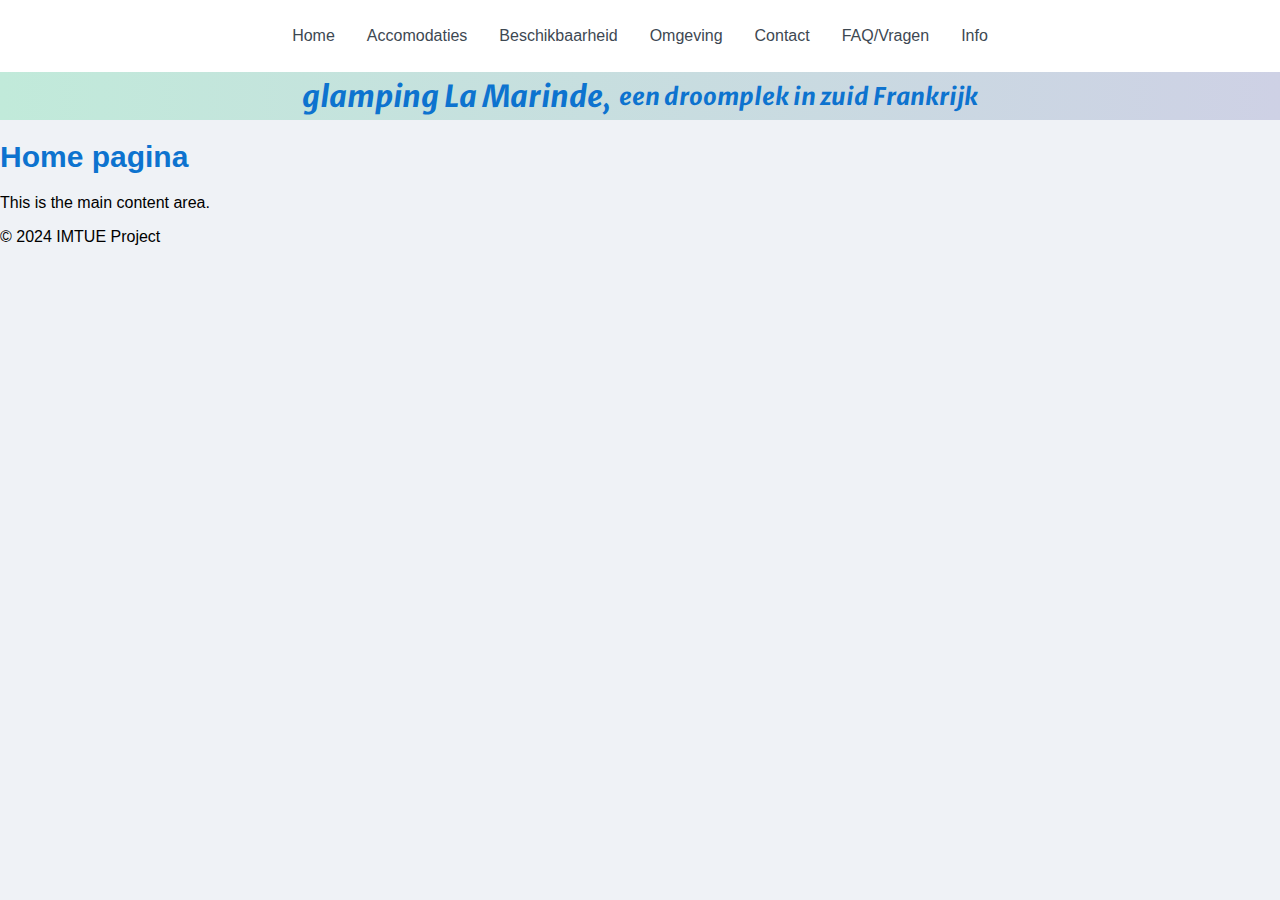
==== index.html @ 5370bd60 "Created functional navigation" ====
<!DOCTYPE html>
<html lang="en">
<head>
    <meta charset="UTF-8">
    <meta name="viewport" content="width=device-width, initial-scale=1.0">
    <title>Glamping La Mirande</title>
    <link rel="stylesheet" href="./CSS/style.css">
    <script src="./JS/main.js"></script>

    <!-- Imports -->
    <style>
        @import url('https://fonts.googleapis.com/css2?family=Merriweather+Sans:ital,wght@0,300..800;1,300..800&display=swap');
    </style>
</head>
<body aria-label="Body" tabindex="0">
    <nav role="menu" aria-label="Main Navigation">
        <ul>
            <li role="menuitem"><a href="/" tabindex="1">Home</a></li>
            <li role="menuitem"><a href="./accomodaties.html" tabindex="2">Accomodaties</a></li>
            <li role="menuitem"><a href="./beschikbaarheid.html" tabindex="3">Beschikbaarheid</a></li>
            <li role="menuitem"><a href="./omgeving.html" tabindex="4">Omgeving</a></li>
            <li role="menuitem"><a href="./contact.html" tabindex="5">Contact</a></li>
            <li role="menuitem"><a href="./faq.html" tabindex="6">FAQ/Vragen</a></li>
            <li role="menuitem"><a href="./info.html" tabindex="7">Info</a></li>            
        </ul>
    </nav>

    <header aria-label="Titel" tabindex="8">
        <h1 tabindex="9" class="merriweather-sans-h1">glamping La Marinde, </h1>
        <h2 tabindex="10" class="merriweather-sans-h1"> een droomplek in zuid Frankrijk</h2>
    </header>
    
    <main aria-label="Main"  tabindex="11">
        <h1 tabindex="12">Home pagina</h1>
        <p tabindex="13">This is the main content area.</p>
    </main>
    <footer aria-label="Footer" tabindex="14">
        <p tabindex="15" >&copy; 2024 IMTUE Project</p>
    </footer>
</body>
</html>
---- CSS/style.css ----
/* Base styling for the project */
body {
    background-color: #EFF2F6;
    margin: 0;
    padding: 0;
    font-family: Arial, sans-serif;
    color: white;
}

p {
    color: black;
}
/* Header */
header {
    display: flex;
    justify-content: center;
    align-items: center;
    text-align: center;
    background: linear-gradient(to right, #C1EADA, #CED1E5);
    color: #0D73CF;
    text-align: center;
    height: 3rem;
}

.merriweather-sans-h1 {
    font-family: "Merriweather Sans", "Merriweather Sans Fallback";
    font-optical-sizing: auto;
    font-style: normal;
    font-style: italic;
}

h1 {
    font-size: 30px;
    color: #0D73CF;
}

h2 {
    font-size: 24px;
    margin-left: 0.5rem;
}

header h1, header h2 {
    align-items: center;
}

/* Navigation */
nav {
    background-color: white;
    overflow: hidden;
    display: flex;
    justify-content: center;
    height: 4.5rem;
    align-items: center;
}

nav ul {
    list-style-type: none;
    margin: 0;
    padding: 0;
    display: flex;
}

nav li {
    display: inline;
    position: relative; 
}

nav a {
    float: left;
    display: block;
    color: #3D4852;
    text-align: center;
    padding: 14px 16px;
    text-decoration: none;
}
/* Navigation animation */
nav li::before, nav li::after {
    content: "";
    display: block;
    position: absolute;
    left: 0;
    width: 100%;
    height: 0.1rem;
    background-color: #3D4852;
    transition: transform 0.3s ease, opacity 0.3s ease;
    opacity: 0; 
}

nav li::before {
    top: 0;
    transform: translateY(-200%);
}

nav li::after {
    bottom: 0;
    transform: translateY(200%);
}

nav li:hover::before, nav li:hover::after, nav li.active::before, nav li.active::after {
    transform: translateY(0);
    opacity: 1; 
}
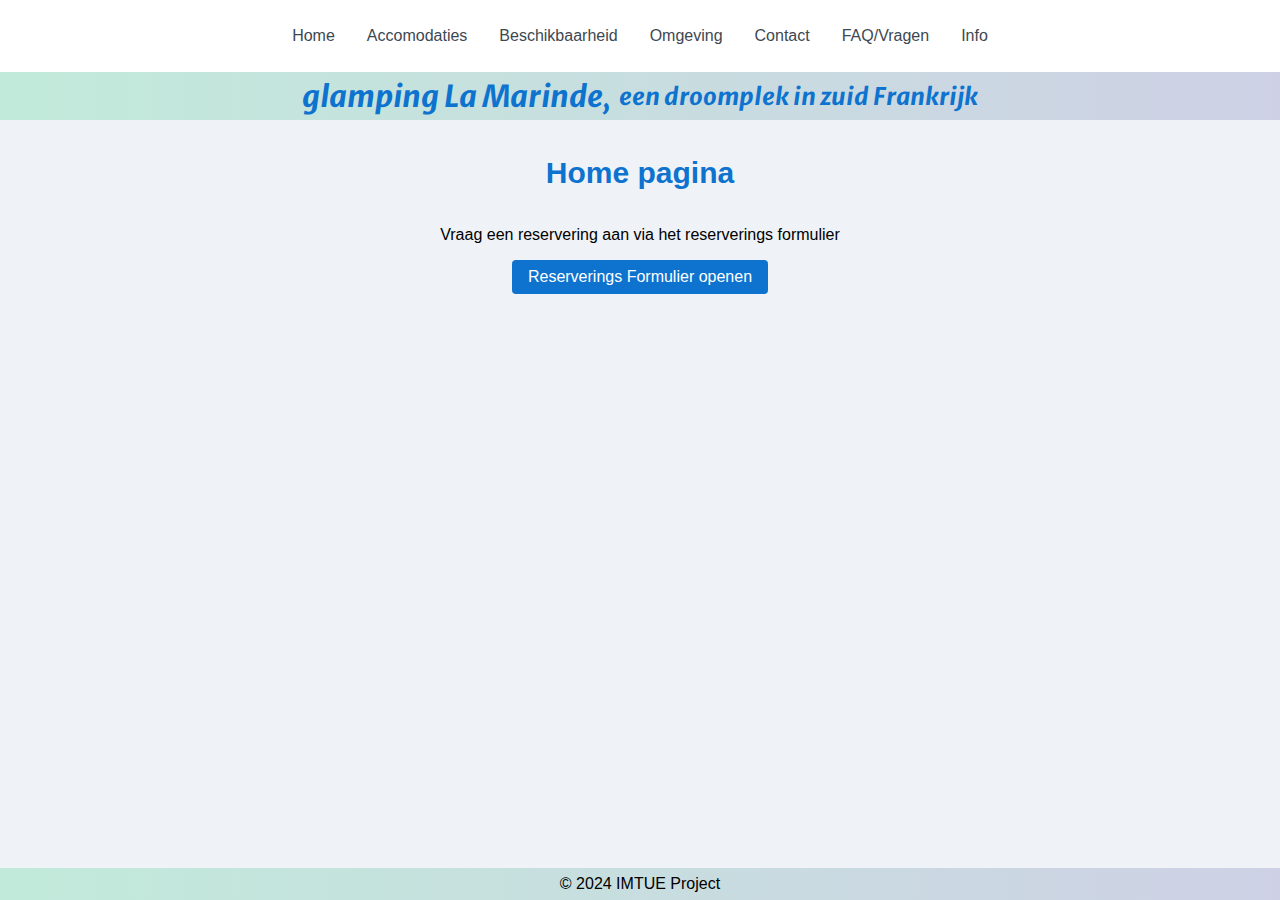
==== commit 150f4c61: "Added form, todo: fix checboxes, check accesibilty" ====
--- a/index.html
+++ b/index.html
@@ -26,16 +26,17 @@
     </nav>
 
     <header aria-label="Titel" tabindex="8">
-        <h1 tabindex="9" class="merriweather-sans-h1">glamping La Marinde, </h1>
-        <h2 tabindex="10" class="merriweather-sans-h1"> een droomplek in zuid Frankrijk</h2>
+        <h1 tabindex="9" class="merriweather-sans">glamping La Marinde, </h1>
+        <h2 tabindex="10" class="merriweather-sans"> een droomplek in zuid Frankrijk</h2>
     </header>
     
     <main aria-label="Main"  tabindex="11">
         <h1 tabindex="12">Home pagina</h1>
-        <p tabindex="13">This is the main content area.</p>
+        <p tabindex="13">Vraag een reservering aan via het reserverings formulier</p>
+        <button role="button" aria-placeholder="Knop naar contactformulier" tabindex="14" class="button" id="button-openForm"><a href="reserveringformulier.html">Reserverings Formulier openen</a></button>
     </main>
-    <footer aria-label="Footer" tabindex="14">
-        <p tabindex="15" >&copy; 2024 IMTUE Project</p>
+    <footer aria-label="Footer" tabindex="15">
+        <p tabindex="16" >&copy; 2024 IMTUE Project</p>
     </footer>
 </body>
 </html>
--- a/CSS/style.css
+++ b/CSS/style.css
@@ -1,28 +1,66 @@
 /* Base styling for the project */
+:root {
+    --background-color: #EFF2F6;
+    --background-gradient: linear-gradient(to right, #C1EADA, #CED1E5);
+    --color-white: white;
+    --color-black: black;
+    --color-gray: #3D4852;
+    --color-blue: #0D73CF;
+    --color-orange: #F57400;
+}
+
+
 body {
-    background-color: #EFF2F6;
+    background-color: var(--background-color);
     margin: 0;
     padding: 0;
     font-family: Arial, sans-serif;
-    color: white;
+    color: var(--color-white);
+}
+
+/* Main  */
+main {
+    display: flex;
+    flex-direction: column;
+    justify-content: top;
+    align-items: center;
+    min-height: calc(100vh - 8rem);
+    min-width: calc(100vw - 5rem);
+    padding: 1rem;
+    box-sizing: border-box;
 }
 
 p {
-    color: black;
-}
+    color: var(--color-black);
+}
+
+/* Footer */
+footer {
+    position: fixed;
+    bottom: 0;
+    width: 100%;
+    background: var(--background-gradient);
+    color: var(--color-gray);
+    text-align: center;
+    display: flex;
+    justify-content: center;
+    align-items: center;
+    height: 2rem;
+}
+
 /* Header */
 header {
     display: flex;
     justify-content: center;
     align-items: center;
     text-align: center;
-    background: linear-gradient(to right, #C1EADA, #CED1E5);
-    color: #0D73CF;
+    background: var(--background-gradient);
+    color: var(--color-blue);
     text-align: center;
     height: 3rem;
 }
 
-.merriweather-sans-h1 {
+.merriweather-sans {
     font-family: "Merriweather Sans", "Merriweather Sans Fallback";
     font-optical-sizing: auto;
     font-style: normal;
@@ -31,7 +69,7 @@
 
 h1 {
     font-size: 30px;
-    color: #0D73CF;
+    color: var(--color-blue);
 }
 
 h2 {
@@ -39,13 +77,14 @@
     margin-left: 0.5rem;
 }
 
-header h1, header h2 {
+header h1,
+header h2 {
     align-items: center;
 }
 
 /* Navigation */
 nav {
-    background-color: white;
+    background-color: var(--color-white);
     overflow: hidden;
     display: flex;
     justify-content: center;
@@ -62,28 +101,30 @@
 
 nav li {
     display: inline;
-    position: relative; 
+    position: relative;
 }
 
 nav a {
     float: left;
     display: block;
-    color: #3D4852;
+    color: var(--color-gray);
     text-align: center;
     padding: 14px 16px;
     text-decoration: none;
 }
+
 /* Navigation animation */
-nav li::before, nav li::after {
+nav li::before,
+nav li::after {
     content: "";
     display: block;
     position: absolute;
     left: 0;
     width: 100%;
     height: 0.1rem;
-    background-color: #3D4852;
+    background-color: var(--color-gray);
     transition: transform 0.3s ease, opacity 0.3s ease;
-    opacity: 0; 
+    opacity: 0;
 }
 
 nav li::before {
@@ -96,7 +137,159 @@
     transform: translateY(200%);
 }
 
-nav li:hover::before, nav li:hover::after, nav li.active::before, nav li.active::after {
+nav li:hover::before,
+nav li:hover::after,
+nav li.active::before,
+nav li.active::after {
     transform: translateY(0);
-    opacity: 1; 
-}
+    opacity: 1;
+}
+
+/* Button */
+button {
+    background-color: var(--color-blue);
+    color: var(--color-white);
+    border: none;
+    padding: 0.5rem 1rem;
+    font-size: 1rem;
+    cursor: pointer;
+    border-radius: 0.25rem;
+    transition: background-color 0.3s ease, transform 0.3s ease;
+}
+
+button:hover {
+    background-color: var(--color-orange);
+    transform: scale(1.05);
+}
+
+button:active {
+    background-color: var(--color-gray);
+    transform: scale(0.95);
+}
+
+button a {
+    text-decoration: none;
+    color: inherit;
+}
+
+/* Form styling */
+.formHeader {
+    align-self: flex-start;
+    font-size: 1.5rem;
+    color: var(--color-black);
+    margin-bottom: 1rem;
+    margin-left: 0;
+}
+
+form {
+    display: flex;
+    flex-direction: column;
+    align-items: center;
+    background-color: var(--color-white);
+    padding: 2rem;
+    border-radius: 0.5rem;
+    box-shadow: 0 0.5rem 1rem rgba(0, 0, 0, 0.1);
+    width: 100%;
+    max-width: calc(100vw - 25rem);
+    margin: 1rem auto;
+}
+
+form label {
+    font-size: 1rem;
+    color: var(--color-gray);
+    margin-bottom: 0.5rem;
+    align-self: flex-start;
+}
+
+form input,
+form textarea {
+    width: 100%;
+    padding: 0.75rem;
+    margin-bottom: 1rem;
+    border: 1px solid var(--color-gray);
+    border-radius: 0.25rem;
+    box-sizing: border-box;
+    font-size: 1rem;
+}
+form input{
+    margin-bottom: 1.5rem;
+}
+form label{
+    margin-top: 0.5rem;
+    margin-bottom: 0.8rem;
+}
+
+form input:focus,
+form textarea:focus {
+    border-color: var(--color-blue);
+    outline: none;
+}
+
+form button {
+    width: 100%;
+    padding: 0.75rem;
+    font-size: 1rem;
+    background-color: var(--color-blue);
+    color: var(--color-white);
+    border: none;
+    border-radius: 0.25rem;
+    cursor: pointer;
+    transition: background-color 0.3s ease, transform 0.3s ease;
+}
+
+form button:hover {
+    background-color: var(--color-orange);
+    transform: scale(1.05);
+}
+
+form button:active {
+    background-color: var(--color-gray);
+    transform: scale(0.95);
+}
+
+/* Dropdown styling */
+select {
+    width: 100%;
+    padding: 0.75rem;
+    margin-bottom: 1rem;
+    border: 1px solid var(--color-gray);
+    border-radius: 0.25rem;
+    box-sizing: border-box;
+    font-size: 1rem;
+    background-color: var(--color-white);
+    color: var(--color-gray);
+
+}
+
+select:focus {
+    border-color: var(--color-blue);
+    outline: none;
+}
+
+select option {
+    color: var(--color-black);
+}
+
+
+/* Checkboxes */
+.label_container {
+    display: block;
+    position: relative;
+    padding-left: 35px;
+    margin-bottom: 12px;
+    cursor: pointer;
+    font-size: 22px;
+    user-select: none;
+}
+
+/* Hide the browser's default checkbox */
+.label_container input {
+    position: absolute;
+    opacity: 0;
+    cursor: pointer;
+    height: 0;
+    width: 0;
+}
+
+/* Checkboxes */
+
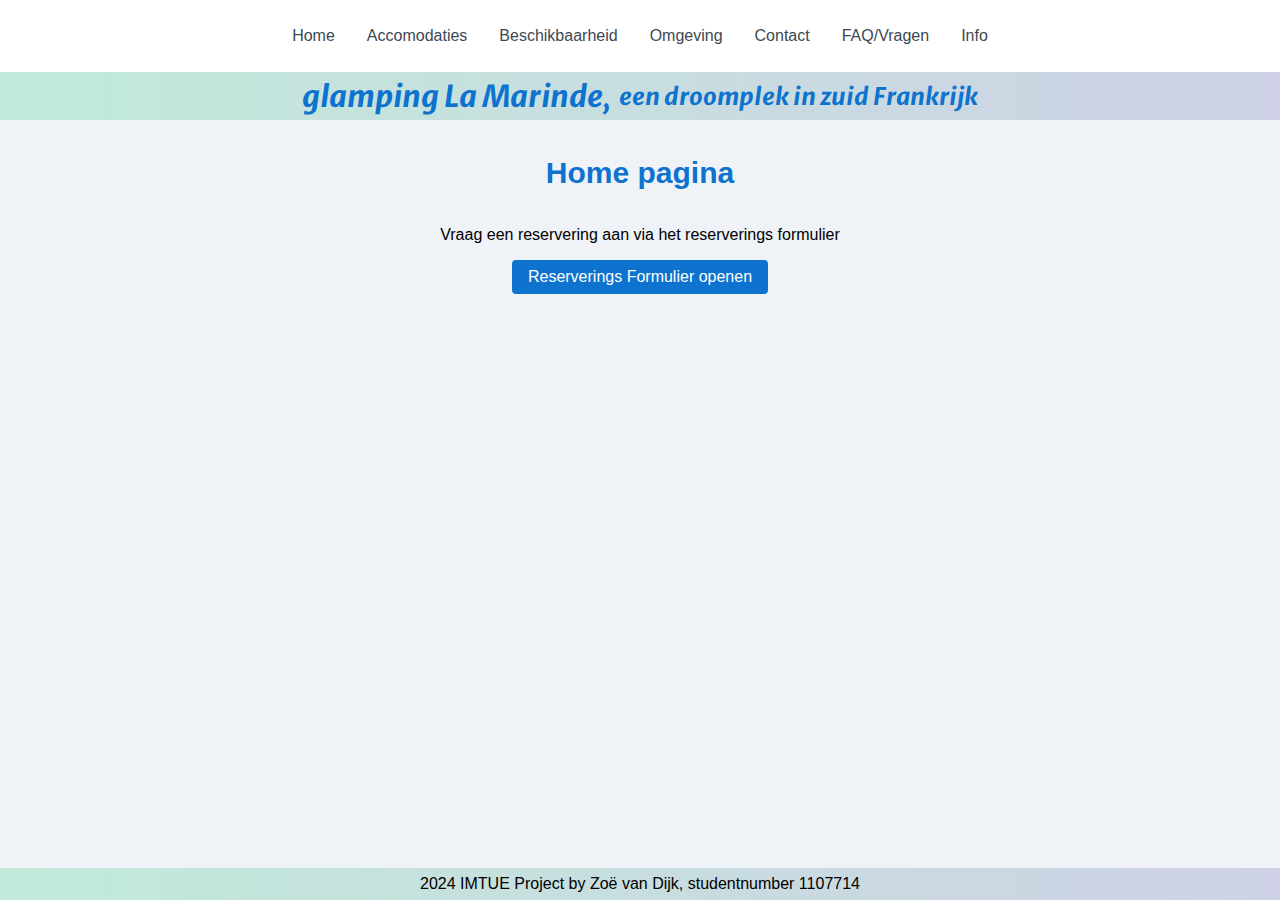
==== commit 77468518: "Completed form, started eror acces" ====
--- a/index.html
+++ b/index.html
@@ -36,7 +36,7 @@
         <button role="button" aria-placeholder="Knop naar contactformulier" tabindex="14" class="button" id="button-openForm"><a href="reserveringformulier.html">Reserverings Formulier openen</a></button>
     </main>
     <footer aria-label="Footer" tabindex="15">
-        <p tabindex="16" >&copy; 2024 IMTUE Project</p>
+        <p tabindex="16" >2024 IMTUE Project by Zoë van Dijk, studentnumber 1107714</p>
     </footer>
 </body>
 </html>
--- a/CSS/style.css
+++ b/CSS/style.css
@@ -145,8 +145,20 @@
     opacity: 1;
 }
 
+/* Sticky nav and header */
+nav {
+    position: sticky;
+    top: 0;
+    z-index: 1000;
+}
+header{
+    position: sticky;
+    top: 4.5rem;
+    z-index: 1000;
+}
+
 /* Button */
-button {
+.button {
     background-color: var(--color-blue);
     color: var(--color-white);
     border: none;
@@ -157,17 +169,16 @@
     transition: background-color 0.3s ease, transform 0.3s ease;
 }
 
-button:hover {
+.button:hover {
     background-color: var(--color-orange);
-    transform: scale(1.05);
-}
-
-button:active {
+    color: var(--color-blue);
+}
+
+.button:active {
     background-color: var(--color-gray);
-    transform: scale(0.95);
-}
-
-button a {
+}
+
+.button a {
     text-decoration: none;
     color: inherit;
 }
@@ -216,7 +227,7 @@
 }
 form label{
     margin-top: 0.5rem;
-    margin-bottom: 0.8rem;
+    margin-bottom: 0.5rem;
 }
 
 form input:focus,
@@ -225,30 +236,41 @@
     outline: none;
 }
 
-form button {
+.button--submit {
     width: 100%;
     padding: 0.75rem;
     font-size: 1rem;
+    margin-top: 2rem;
     background-color: var(--color-blue);
     color: var(--color-white);
     border: none;
     border-radius: 0.25rem;
     cursor: pointer;
-    transition: background-color 0.3s ease, transform 0.3s ease;
-}
-
-form button:hover {
+    transition: background-color 0.3s ease;
+}
+
+.button--submit:hover {
     background-color: var(--color-orange);
-    transform: scale(1.05);
-}
-
-form button:active {
+    color: var(--color-blue);
+}
+
+.button--submit:active {
     background-color: var(--color-gray);
-    transform: scale(0.95);
-}
-
-/* Dropdown styling */
-select {
+}
+
+/* Select Dropdown styling */
+.select--container{
+    width: 100%;
+    display: flex;
+    flex-direction: column;
+    align-items: flex-start;
+    margin-left: 0;
+    align-self: flex-start;
+}
+.select--label{
+    margin-bottom: 0.5rem;
+}
+.select--input {
     width: 100%;
     padding: 0.75rem;
     margin-bottom: 1rem;
@@ -258,38 +280,52 @@
     font-size: 1rem;
     background-color: var(--color-white);
     color: var(--color-gray);
-
-}
-
-select:focus {
+}
+
+.select--input:focus {
     border-color: var(--color-blue);
     outline: none;
 }
 
-select option {
+.select--input option {
     color: var(--color-black);
 }
 
 
 /* Checkboxes */
-.label_container {
-    display: block;
-    position: relative;
-    padding-left: 35px;
-    margin-bottom: 12px;
+.faciliteiten--container{
+    display: grid;
+    width: 100%;
+    grid-template-columns: repeat(3, 1fr);
+    gap: 3rem;
+}
+
+.checkbox--container {
+    display: flex;
+    flex-direction: row;
+    align-items: flex-start;
+    margin-left: 0;
+    align-self: flex-start;
+    margin-top: 1rem;
+}
+
+.checkbox--input {
+    height: 16px;
+    width: 16px;
+    margin: 0;
+    align-self: center;
+}
+.checkbox--label{
+    margin-left: 0.8rem;
+    margin-top: 8px;
+    margin-bottom: 8px;
+}
+
+.checkbox--input:hover {
     cursor: pointer;
-    font-size: 22px;
-    user-select: none;
-}
-
-/* Hide the browser's default checkbox */
-.label_container input {
-    position: absolute;
-    opacity: 0;
+}
+
+.checkbox--label:hover {
+    color: var(--color-orange);
     cursor: pointer;
-    height: 0;
-    width: 0;
-}
-
-/* Checkboxes */
-
+}